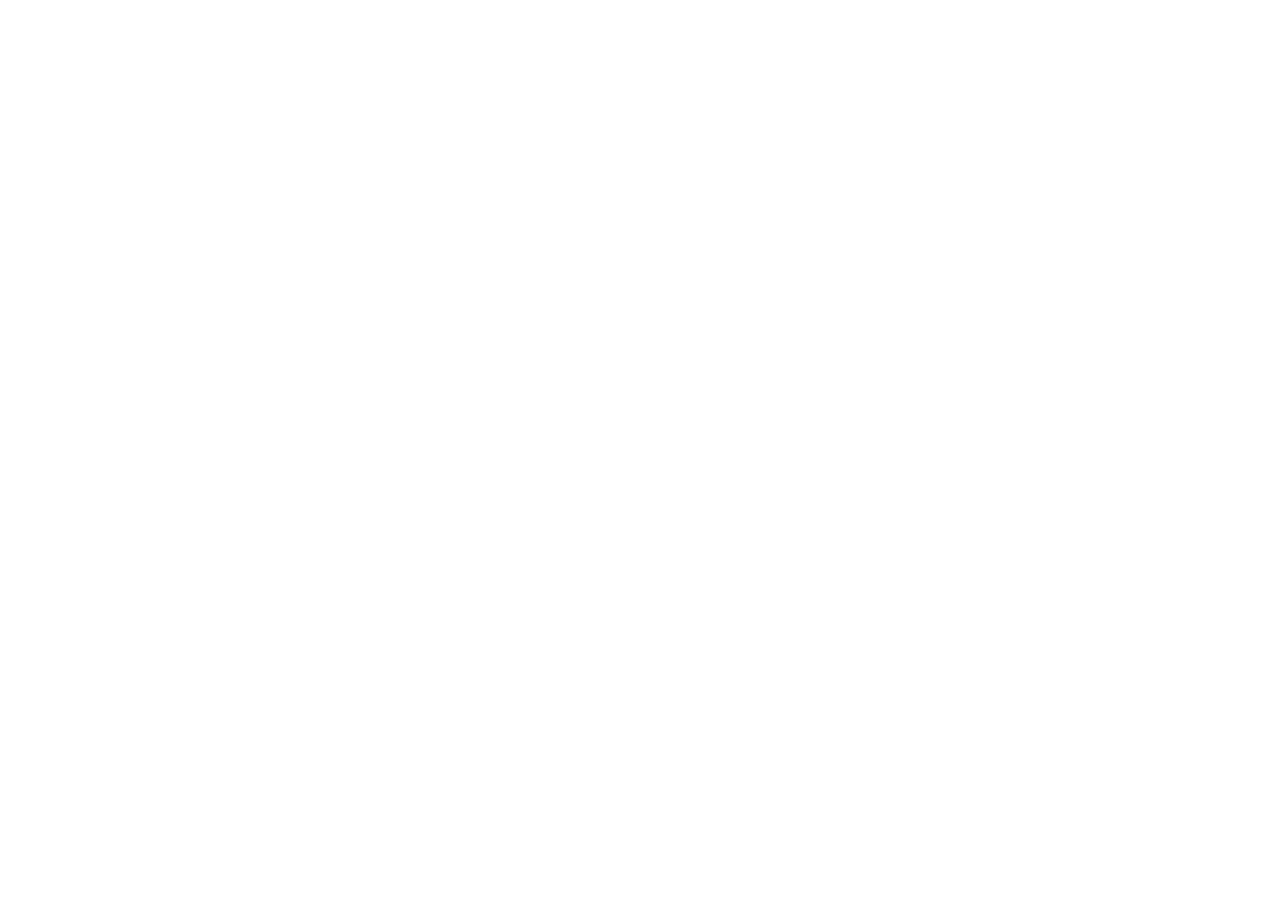
==== job-hunting-dashboard/index.html @ 5306e9f7 "Initial commit" ====
<!DOCTYPE html>
<html lang="en" data-theme="dark">
<head>
<meta charset="UTF-8">
<meta name="viewport" content="width=device-width, initial-scale=1.0">
<title>FORGE — Mission Control</title>
<script>(function(){var t=localStorage.getItem('forge-theme')||'dark';document.documentElement.setAttribute('data-theme',t);})();</script>
</head>
<body>
<div id="app"></div>
<script src="/static/overview.js?v=2"></script>
</body>
</html>
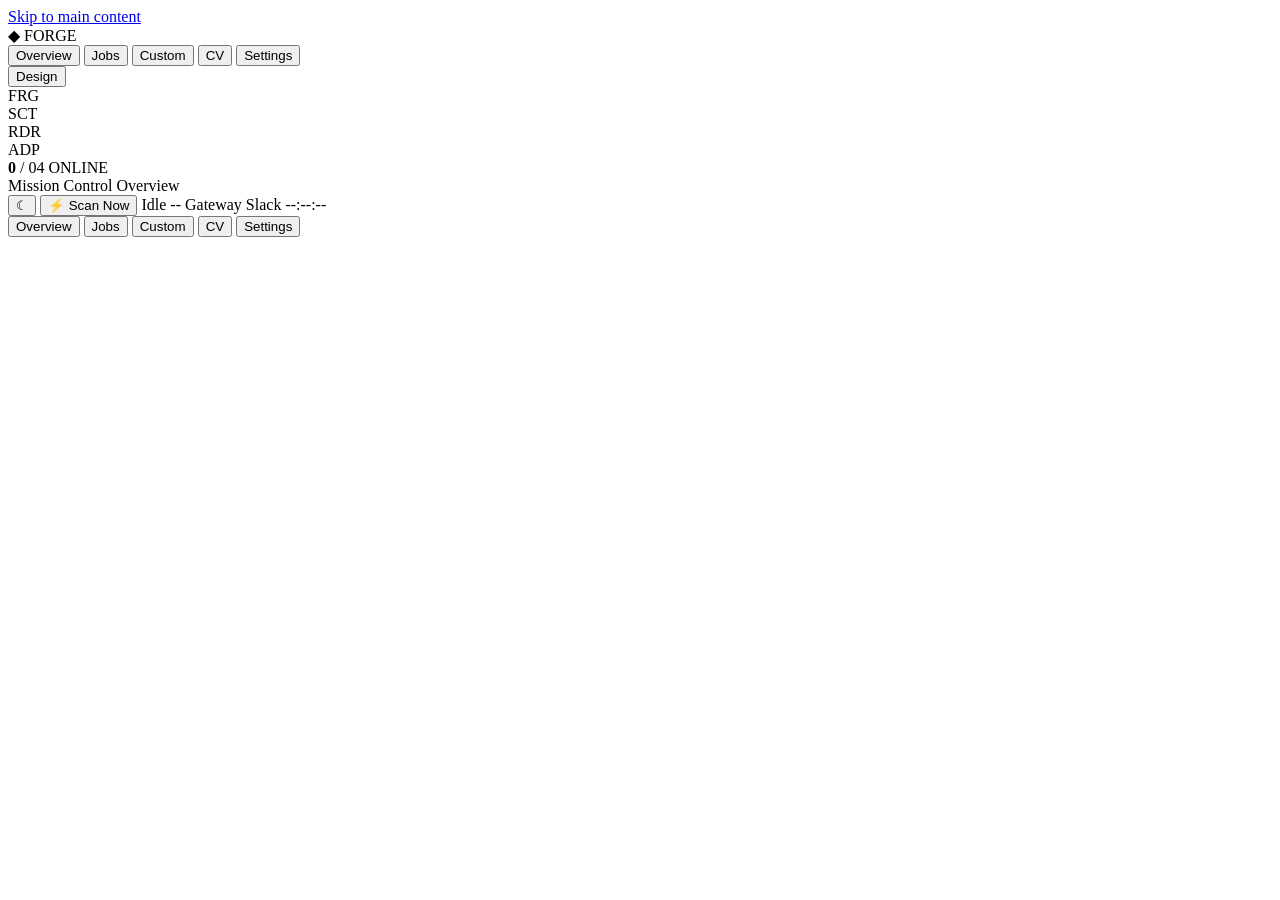
==== commit 38d4d3a4: "Frontend changes" ====
--- a/job-hunting-dashboard/index.html
+++ b/job-hunting-dashboard/index.html
@@ -4,10 +4,69 @@
 <meta charset="UTF-8">
 <meta name="viewport" content="width=device-width, initial-scale=1.0">
 <title>FORGE — Mission Control</title>
+<link rel="stylesheet" href="/static/css/app.css?v=5">
 <script>(function(){var t=localStorage.getItem('forge-theme')||'dark';document.documentElement.setAttribute('data-theme',t);})();</script>
 </head>
 <body>
-<div id="app"></div>
-<script src="/static/overview.js?v=2"></script>
+<a class="skip-link" href="#fx-main">Skip to main content</a>
+<div id="fx-atmosphere" aria-hidden="true">
+  <div id="fx-glow-gold"></div>
+  <div id="fx-glow-blue"></div>
+  <div id="fx-grid"></div>
+</div>
+<div id="app" class="app-shell">
+  <aside id="fx-sidebar" aria-label="Primary navigation">
+    <div id="fx-brand" aria-label="FORGE">
+      <span class="diamond" aria-hidden="true">◆</span>
+      <span class="brand-text">FORGE</span>
+    </div>
+    <nav id="fx-nav" aria-label="Main pages">
+      <button class="nav-item" type="button" data-view="overview"><span class="nav-icon" data-icon="overview" aria-hidden="true"></span><span>Overview</span></button>
+      <button class="nav-item" type="button" data-view="jobs"><span class="nav-icon" data-icon="jobs" aria-hidden="true"></span><span>Jobs</span></button>
+      <button class="nav-item" type="button" data-view="custom"><span class="nav-icon" data-icon="custom" aria-hidden="true"></span><span>Custom</span></button>
+      <button class="nav-item" type="button" data-view="cv"><span class="nav-icon" data-icon="cv" aria-hidden="true"></span><span>CV</span></button>
+      <button class="nav-item" type="button" data-view="settings"><span class="nav-icon" data-icon="settings" aria-hidden="true"></span><span>Settings</span></button>
+    </nav>
+    <nav id="fx-nav-footer" aria-label="Reference">
+      <button class="nav-item" type="button" data-view="designref"><span class="nav-icon" data-icon="design" aria-hidden="true"></span><span>Design</span></button>
+    </nav>
+    <section id="sidebar-mini-fleet" aria-label="Agent availability">
+      <div class="mini-row" aria-hidden="true">
+        <div class="mini-agent mini-agent-forge">FRG</div>
+        <div class="mini-agent mini-agent-scout">SCT</div>
+        <div class="mini-agent mini-agent-reader">RDR</div>
+        <div class="mini-agent mini-agent-adapter">ADP</div>
+      </div>
+      <div class="mini-readout"><strong id="mini-online">0</strong> / 04 ONLINE</div>
+    </section>
+  </aside>
+
+  <header id="fx-topbar">
+    <div id="fx-topbar-title">
+      <span class="eyebrow">Mission Control</span>
+      <span id="fx-page-title">Overview</span>
+    </div>
+    <div id="fx-topbar-right" aria-label="System status">
+      <button class="btn btn-ghost shell-icon-btn" id="btn-theme" type="button" title="Toggle theme" aria-label="Toggle theme">☾</button>
+      <button class="btn btn-primary shell-primary-action is-hidden" id="btn-scan-top" type="button"><span id="btn-scan-icon">⚡</span> <span id="btn-scan-text">Scan Now</span></button>
+      <span class="chip" id="chip-run"><span class="chip-dot off" id="chip-run-dot"></span><span id="chip-run-text">Idle</span></span>
+      <span class="chip" id="chip-model"><span class="chip-dot on"></span><span id="chip-model-text">--</span></span>
+      <span class="chip" id="chip-gw"><span class="chip-dot on"></span>Gateway</span>
+      <span class="chip" id="chip-slack"><span class="chip-dot on"></span>Slack</span>
+      <span class="chip" id="chip-clock"><span data-icon="clock" aria-hidden="true"></span><span id="clock-display" data-clock>--:--:--</span></span>
+    </div>
+  </header>
+
+  <main id="fx-main" tabindex="-1"></main>
+
+  <nav id="fx-mobile-nav" aria-label="Mobile navigation">
+    <button class="mobile-nav-item" type="button" data-view="overview"><span data-icon="overview" aria-hidden="true"></span><span>Overview</span></button>
+    <button class="mobile-nav-item" type="button" data-view="jobs"><span data-icon="jobs" aria-hidden="true"></span><span>Jobs</span></button>
+    <button class="mobile-nav-item" type="button" data-view="custom"><span data-icon="custom" aria-hidden="true"></span><span>Custom</span></button>
+    <button class="mobile-nav-item" type="button" data-view="cv"><span data-icon="cv" aria-hidden="true"></span><span>CV</span></button>
+    <button class="mobile-nav-item" type="button" data-view="settings"><span data-icon="settings" aria-hidden="true"></span><span>Settings</span></button>
+  </nav>
+</div>
+<script type="module" src="/static/src/app/bootstrap.js?v=4"></script>
 </body>
-</html>+</html>
